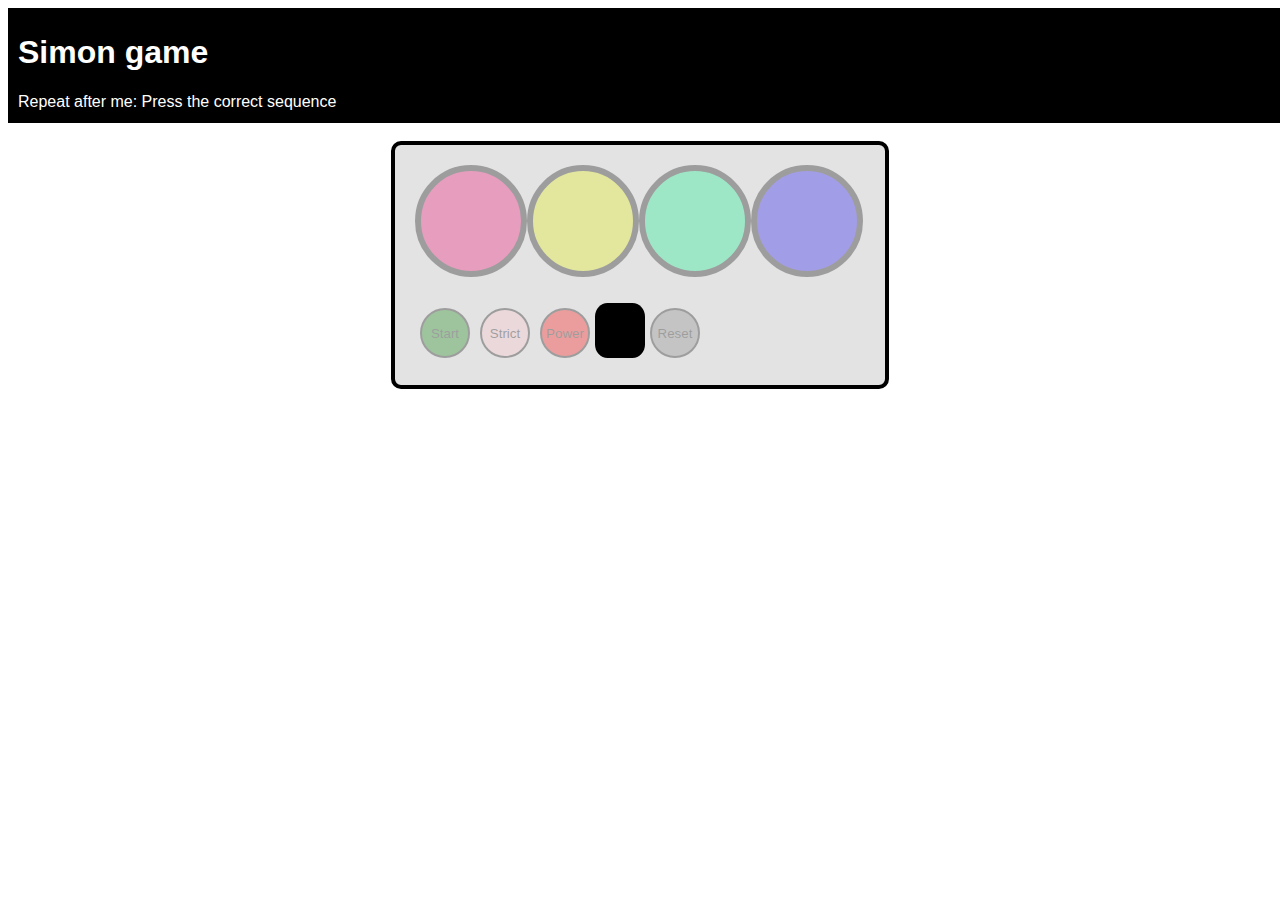
==== simon-game.html @ fe81be9d "Upload of Simon" ====
<html>

<head> 
<title>Simon</title>

<link rel="stylesheet" type="text/css" href="simon-game.css">
<script type="text/javascript" src="https://ajax.googleapis.com/ajax/libs/jquery/3.1.1/jquery.min.js"></script>
<script type="text/javascript" src="simon-game.js"></script>

</head>

<audio id='buzzer' src='http://soundbible.com/grab.php?id=1495&type=mp3' type='audio/mpeg'></audio>
<audio id='sound0' src='https://s3.amazonaws.com/freecodecamp/simonSound4.mp3' type='audio/mpeg'></audio>
<audio id='sound1' src='https://s3.amazonaws.com/freecodecamp/simonSound1.mp3' type='audio/mpeg'></audio>
<audio id='sound2' src='https://s3.amazonaws.com/freecodecamp/simonSound2.mp3' type='audio/mpeg'></audio>
<audio id='sound3' src='https://s3.amazonaws.com/freecodecamp/simonSound3.mp3' type='audio/mpeg'></audio>

<body>
<div id='header'>
  <div>
    <h1>Simon game</h1>
    <p>Repeat after me: Press the correct sequence</p>
  </div>

</div>
  <br>



  <div id='game'>
    <div id='section-div-lights'>
      <div class='light opaque' id='light0'></div>
      <div class='light opaque' id='light1'></div>
      <div class='light opaque' id='light2'></div>
      <div class='light opaque' id='light3'></div>
    </div>
    <br>
    <div id='section-div-buttons'>
      <label><button type="button"  class='opaque' id='start'>Start</button></label>
      <button type="button"  class='opaque' id='strict'>Strict</button>
      <button type="button"  class='opaque' id='power'>Power</button>
      <div id='counter'><h2></h2></div>
      <button type="button" class='opaque' id='reset'>Reset</button>
    </div>
  </div>
  <br>
  <div class='helptext' id='computerTurn'>Watch the sequence...</div>
  <div class='helptext' id='playerTurn'>Press the correct sequence...</div>
  <div class='helptext' id='tryAgain'>Try again...</div>
</body>

</html>
---- simon-game.css ----
#header {
  width: 100%;
  height: 100px;
  background-color: black;
  font-family: "Arial", Georgia, Serif;
  color: white;
  margin: auto;
  padding: 5px 0px 10px 10px;
}

#game {
  background-color: #e3e3e3;
  width: 450px;
  height: 200px;
  margin: auto;
  padding: 20px;
  border: 4px solid black;
  border-radius: 10px;
}

#section-div-lights {
  width: 450px;
  height: 120px;
}

#section-div-buttons {
  width: 450px;
  height: 60px;
}

.light {
  width: 100px;
  height: 100px;
  border-radius: 50%;
  float: left;
  border: 6px solid black;
}

.opaque {
  opacity: 0.3;
}

#light0 {
  background-color: #f1006a;
}

#light1 {
  background-color: #e2f100;
}

#light2 {
  background-color: #00f187;
}

#light3 {
  background-color: #0f00f1;
}

button {
  width: 50px;
  height: 50px;
  margin: 5px;
  padding: 2px;
  border-radius: 50%;
  float: left;
  border: 2px solid black;
}

.button-on {
  border: 4px solid #00f10f;
}

#start {
  background-color: green;
}

#strict {
  background-color: pink;
}

#power {
  background-color: red;
}

#reset {
  background-color: grey;
}

#counter {
  background-color: black;
  width: 50px;
  height: 40px;
  color: #00f10f;
  float: left;
  padding: 0 0 15px 0px;
  text-align: center;
  border-radius: 25%;
}

#counter h2 {
  position: relative;
  margin-bottom: 10px;
  font-size: 120%;
}

.helptext {
  display: none;
  font-family: "Arial";
  width: 450px;
  margin: auto;
  
}
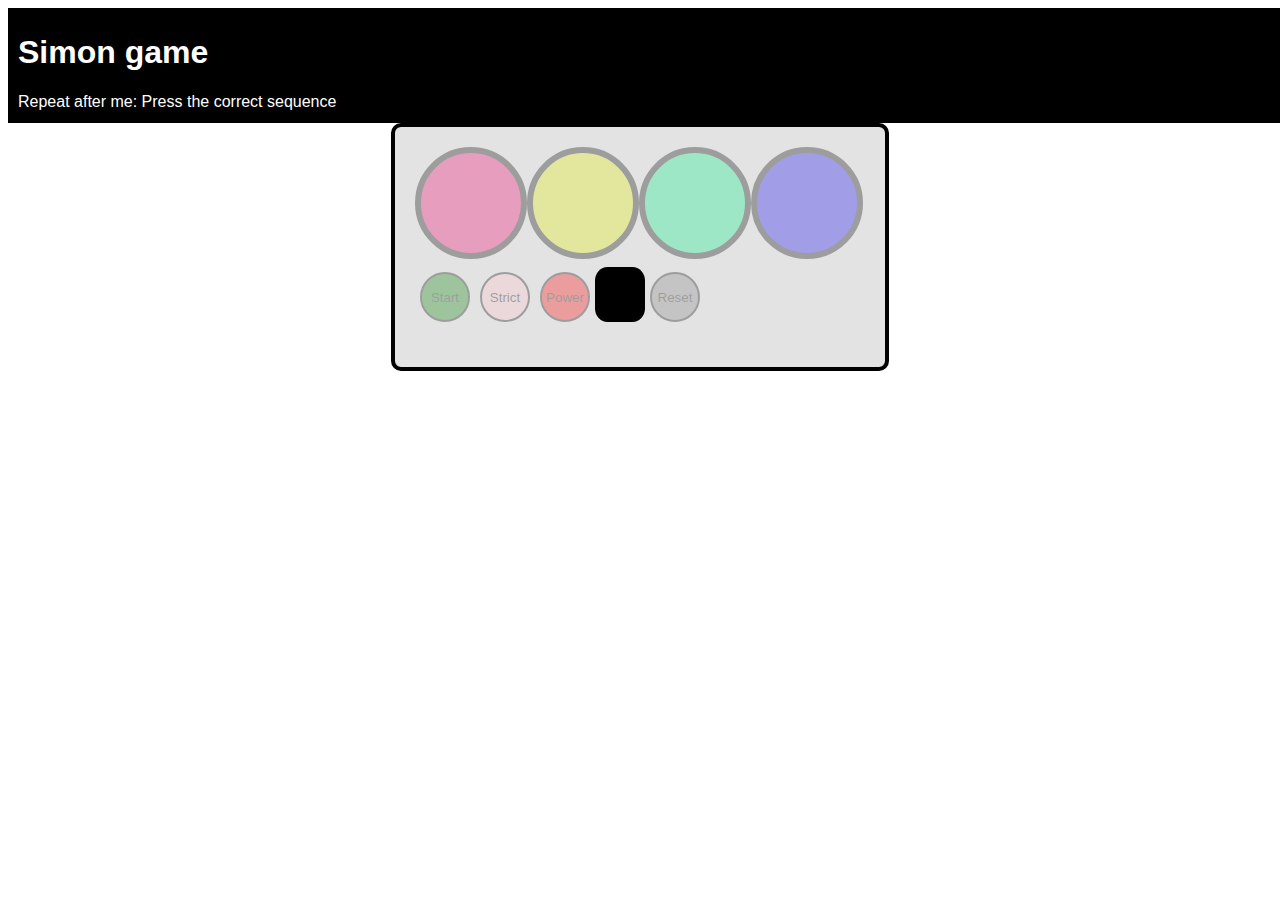
==== commit b80751f9: "Update simon-game.html" ====
--- a/simon-game.html
+++ b/simon-game.html
@@ -7,25 +7,19 @@
 <script type="text/javascript" src="https://ajax.googleapis.com/ajax/libs/jquery/3.1.1/jquery.min.js"></script>
 <script type="text/javascript" src="simon-game.js"></script>
 
-</head>
-
 <audio id='buzzer' src='http://soundbible.com/grab.php?id=1495&type=mp3' type='audio/mpeg'></audio>
 <audio id='sound0' src='https://s3.amazonaws.com/freecodecamp/simonSound4.mp3' type='audio/mpeg'></audio>
 <audio id='sound1' src='https://s3.amazonaws.com/freecodecamp/simonSound1.mp3' type='audio/mpeg'></audio>
 <audio id='sound2' src='https://s3.amazonaws.com/freecodecamp/simonSound2.mp3' type='audio/mpeg'></audio>
 <audio id='sound3' src='https://s3.amazonaws.com/freecodecamp/simonSound3.mp3' type='audio/mpeg'></audio>
-
+  
+</head>
+  
 <body>
 <div id='header'>
-  <div>
-    <h1>Simon game</h1>
+     <h1>Simon game</h1>
     <p>Repeat after me: Press the correct sequence</p>
-  </div>
-
 </div>
-  <br>
-
-
 
   <div id='game'>
     <div id='section-div-lights'>
@@ -34,7 +28,7 @@
       <div class='light opaque' id='light2'></div>
       <div class='light opaque' id='light3'></div>
     </div>
-    <br>
+
     <div id='section-div-buttons'>
       <label><button type="button"  class='opaque' id='start'>Start</button></label>
       <button type="button"  class='opaque' id='strict'>Strict</button>
@@ -43,10 +37,10 @@
       <button type="button" class='opaque' id='reset'>Reset</button>
     </div>
   </div>
-  <br>
+
   <div class='helptext' id='computerTurn'>Watch the sequence...</div>
   <div class='helptext' id='playerTurn'>Press the correct sequence...</div>
   <div class='helptext' id='tryAgain'>Try again...</div>
 </body>
 
-</html>+</html>
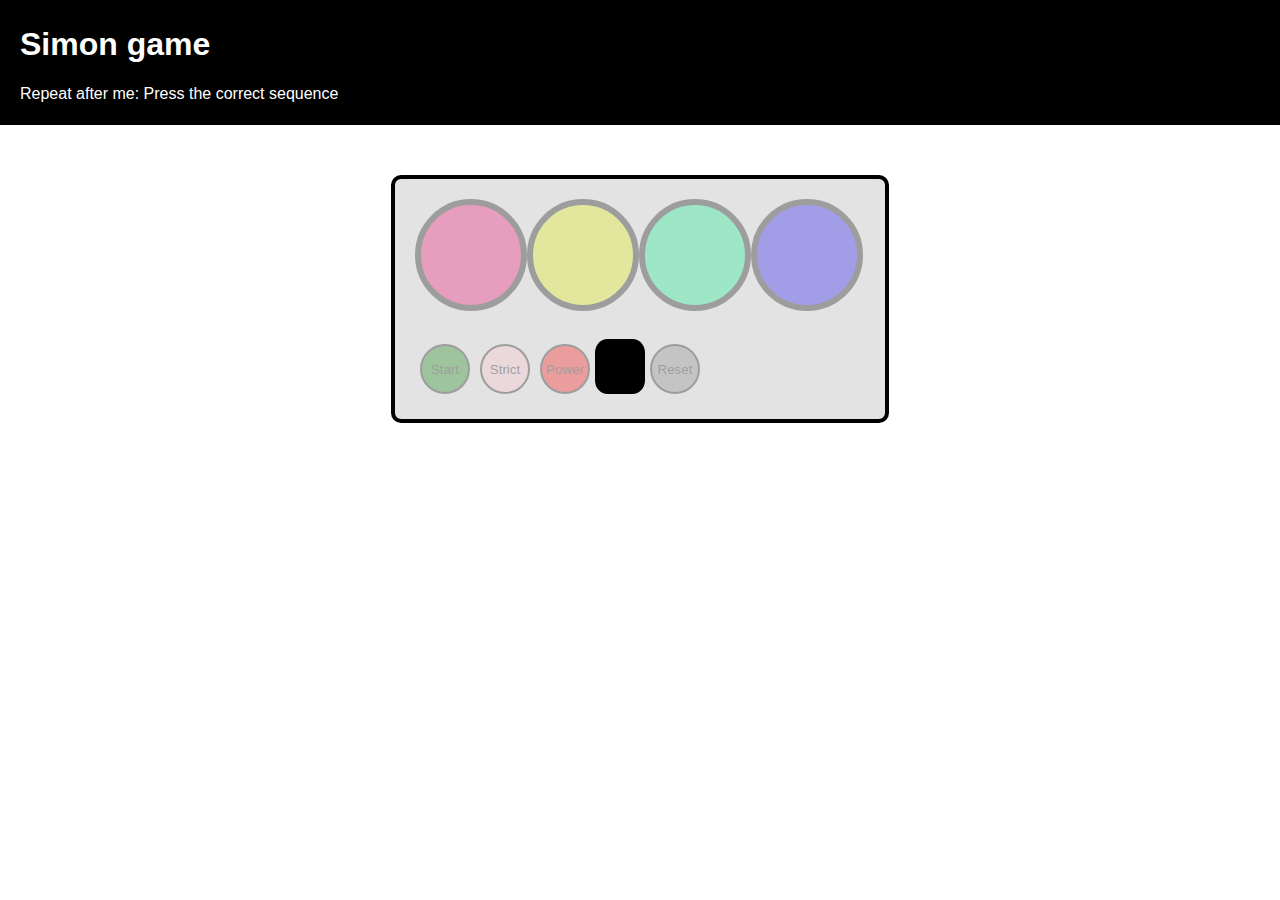
==== commit 0af6dba3: "Formatting" ====
--- a/simon-game.html
+++ b/simon-game.html
@@ -1,25 +1,24 @@
 <html>
 
-<head> 
-<title>Simon</title>
+<head>
+  <title>Simon</title>
 
-<link rel="stylesheet" type="text/css" href="simon-game.css">
-<script type="text/javascript" src="https://ajax.googleapis.com/ajax/libs/jquery/3.1.1/jquery.min.js"></script>
-<script type="text/javascript" src="simon-game.js"></script>
+  <link rel="stylesheet" type="text/css" href="simon-game.css">
+  <script type="text/javascript" src="https://ajax.googleapis.com/ajax/libs/jquery/3.1.1/jquery.min.js"></script>
+  <script type="text/javascript" src="simon-game.js"></script>
 
-<audio id='buzzer' src='http://soundbible.com/grab.php?id=1495&type=mp3' type='audio/mpeg'></audio>
-<audio id='sound0' src='https://s3.amazonaws.com/freecodecamp/simonSound4.mp3' type='audio/mpeg'></audio>
-<audio id='sound1' src='https://s3.amazonaws.com/freecodecamp/simonSound1.mp3' type='audio/mpeg'></audio>
-<audio id='sound2' src='https://s3.amazonaws.com/freecodecamp/simonSound2.mp3' type='audio/mpeg'></audio>
-<audio id='sound3' src='https://s3.amazonaws.com/freecodecamp/simonSound3.mp3' type='audio/mpeg'></audio>
-  
+  <audio id='buzzer' src='http://soundbible.com/grab.php?id=1495&type=mp3' type='audio/mpeg'></audio>
+  <audio id='sound0' src='https://s3.amazonaws.com/freecodecamp/simonSound4.mp3' type='audio/mpeg'></audio>
+  <audio id='sound1' src='https://s3.amazonaws.com/freecodecamp/simonSound1.mp3' type='audio/mpeg'></audio>
+  <audio id='sound2' src='https://s3.amazonaws.com/freecodecamp/simonSound2.mp3' type='audio/mpeg'></audio>
+  <audio id='sound3' src='https://s3.amazonaws.com/freecodecamp/simonSound3.mp3' type='audio/mpeg'></audio>
 </head>
-  
+
 <body>
-<div id='header'>
-     <h1>Simon game</h1>
+  <div id='header'>
+    <h1>Simon game</h1>
     <p>Repeat after me: Press the correct sequence</p>
-</div>
+  </div>
 
   <div id='game'>
     <div id='section-div-lights'>
@@ -30,10 +29,14 @@
     </div>
 
     <div id='section-div-buttons'>
-      <label><button type="button"  class='opaque' id='start'>Start</button></label>
-      <button type="button"  class='opaque' id='strict'>Strict</button>
-      <button type="button"  class='opaque' id='power'>Power</button>
-      <div id='counter'><h2></h2></div>
+      <label>
+        <button type="button" class='opaque' id='start'>Start</button>
+      </label>
+      <button type="button" class='opaque' id='strict'>Strict</button>
+      <button type="button" class='opaque' id='power'>Power</button>
+      <div id='counter'>
+        <h2></h2>
+      </div>
       <button type="button" class='opaque' id='reset'>Reset</button>
     </div>
   </div>
@@ -43,4 +46,4 @@
   <div class='helptext' id='tryAgain'>Try again...</div>
 </body>
 
-</html>
+</html>--- a/simon-game.css
+++ b/simon-game.css
@@ -1,11 +1,16 @@
+body {
+  margin: 0;
+}
+
 #header {
   width: 100%;
   height: 100px;
   background-color: black;
   font-family: "Arial", Georgia, Serif;
   color: white;
-  margin: auto;
-  padding: 5px 0px 10px 10px;
+  margin-top: 0;
+  margin-bottom: 50px;
+  padding: 5px 20px 20px;
 }
 
 #game {
@@ -13,6 +18,7 @@
   width: 450px;
   height: 200px;
   margin: auto;
+  margin-bottom: 20px;
   padding: 20px;
   border: 4px solid black;
   border-radius: 10px;
@@ -21,6 +27,7 @@
 #section-div-lights {
   width: 450px;
   height: 120px;
+  margin-bottom: 20px;
 }
 
 #section-div-buttons {
@@ -108,5 +115,4 @@
   font-family: "Arial";
   width: 450px;
   margin: auto;
-  
 }